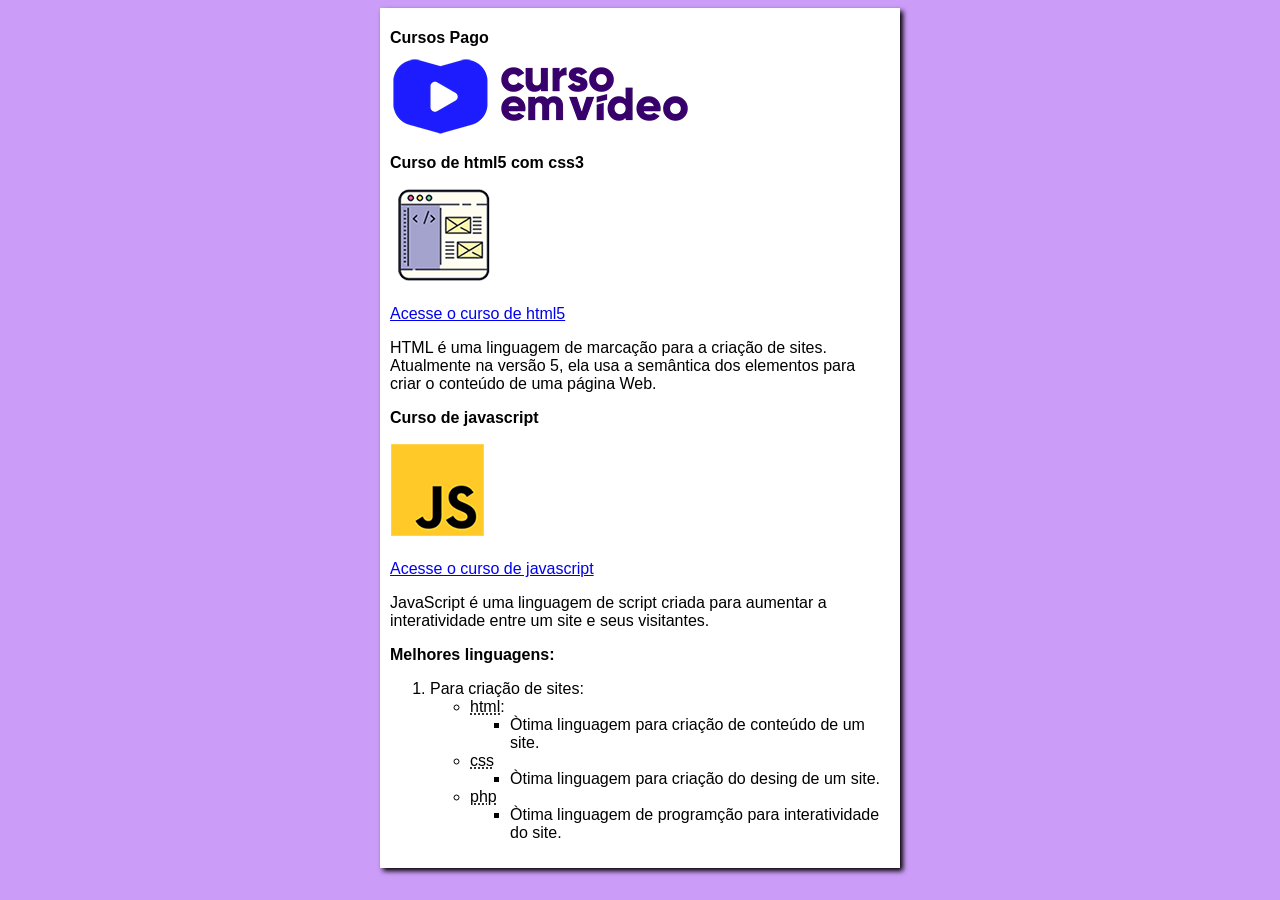
==== index.html @ b80bb9f1 "Update index.html" ====
<!DOCTYPE html>
<html lang="pt-br">

<head>
    <meta charset="UTF-8">
    <meta http-equiv="X-UA-Compatible" content="IE=edge">
    <meta name="viewport" content="width=device-width, initial-scale=1.0">
    <title>Curso em video</title>
    <Link rel="stylesheet" href="estilos/style.css">
    <link rel="shortcut icon" href="Imagens/android-icon-36x36.png" type="image/x-icon">
</head>

<body>
    <main>

        <h1>Cursos Pago</h1>
        <img src="Imagens/curso-em-video-cor.png" alt="Curso em video">
        <article>
            <h2>Curso de html5 com css3</h2>
            <img class="lado" src="Imagens/curso-html-css.png" alt="Criei configurações visuais">
            <a href="Curso de html.html">
                <p>Acesse o curso de html5</p>
            </a>
            <p>HTML é uma linguagem de marcação para a criação de sites. Atualmente na versão 5, ela usa a semântica dos elementos para criar o conteúdo de uma página Web.</p>
            <article>
                <h2>Curso de javascript</h2>
                <img class="lado" src="Imagens/curso-javascript.png" alt="Curso de Javascript">
                <a href="curso javascript .html">
                    <p>Acesse o curso de javascript</p>
                </a>
                <p>JavaScript é uma linguagem de script criada para aumentar a interatividade entre um site e seus visitantes.</p>
            </article>
        </article>
        <article>
            <h2>Melhores linguagens:</h2>
            <ol>
                <li>Para criação de sites:</li>
                <ul type="circle">
                    <li><abbr title="Hyper Test Markup Language">html</abbr>:</li>
                </ul>
                <ol>
                    <ul type="Square">
                        <li>Òtima linguagem para criação de conteúdo de um site.</li>
                    </ul>
                </ol>
                <ul type="circle">
                    <li><abbr title="Cascading Style Sheets">css</abbr></li>
                </ul>
                <ol>
                    <ul type="Square">
                        <li>Òtima linguagem para criação do desing de um site.</li>
                    </ul>
                </ol>
                <ul type="circle">
                    <li><abbr title="Hypertext Preprocessor">php</abbr></li>
                </ul>
                <ol>
                    <ul type="square">
                        <li>Òtima linguagem de programção para interatividade do site.</li>
                    </ul>
                </ol>
                </ul>
            </ol>
        </article>
    </main>
</body>

</html>
---- estilos/style.css ----
* {
    font-family: Arial, Helvetica, sans-serif;
    font-size: 16px;
}

body {
    background-color: rgb(204, 157, 248);
}

main {
    background-color: white;
    width: 500px;
    margin: auto;
    padding: 10px;
    box-shadow: 3px 3px 5px rgba(0, 0, 0.473);
}
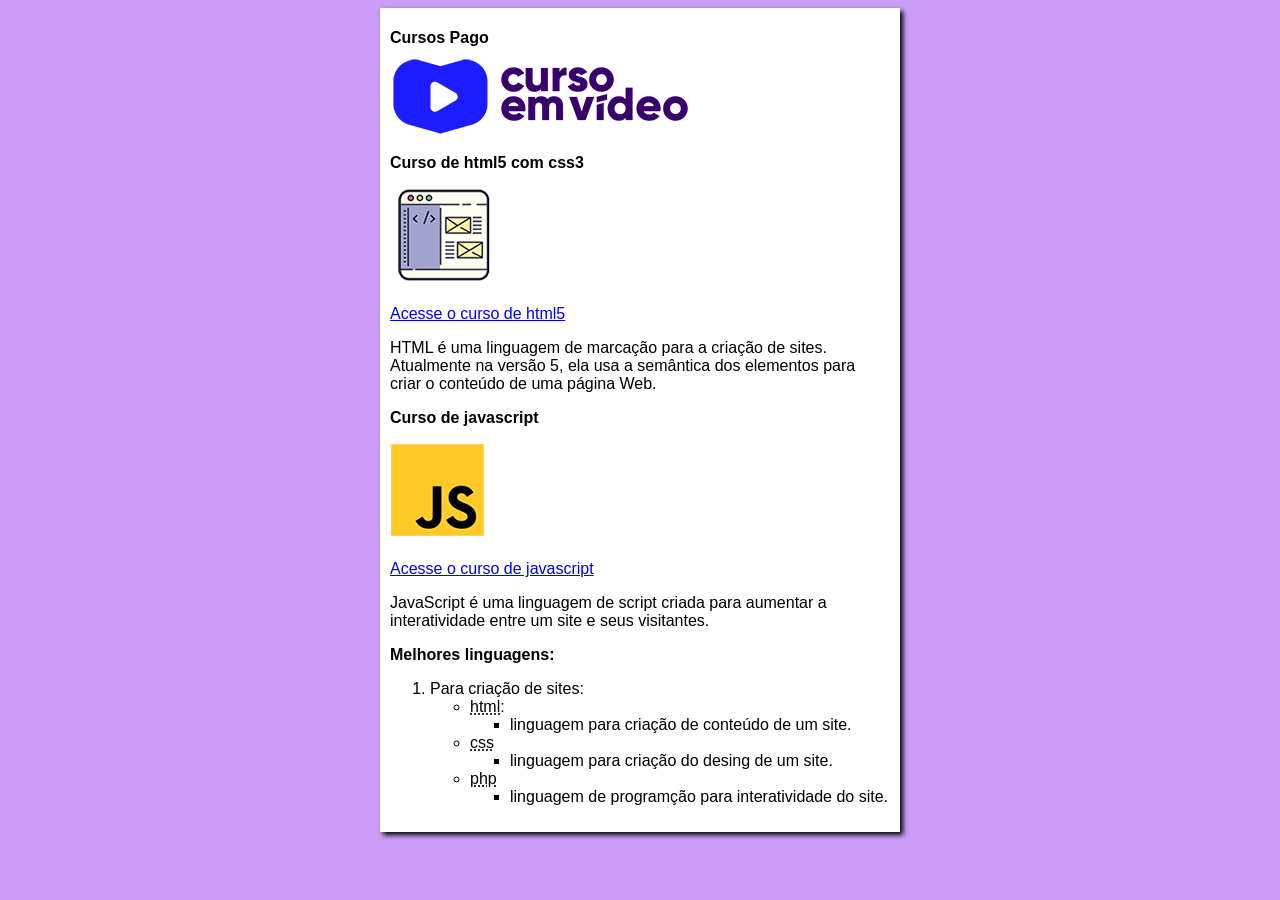
==== commit 4c68b14f: "Update index.html" ====
--- a/index.html
+++ b/index.html
@@ -40,7 +40,7 @@
                 </ul>
                 <ol>
                     <ul type="Square">
-                        <li>Òtima linguagem para criação de conteúdo de um site.</li>
+                        <li>linguagem para criação de conteúdo de um site.</li>
                     </ul>
                 </ol>
                 <ul type="circle">
@@ -48,7 +48,7 @@
                 </ul>
                 <ol>
                     <ul type="Square">
-                        <li>Òtima linguagem para criação do desing de um site.</li>
+                        <li>linguagem para criação do desing de um site.</li>
                     </ul>
                 </ol>
                 <ul type="circle">
@@ -56,7 +56,7 @@
                 </ul>
                 <ol>
                     <ul type="square">
-                        <li>Òtima linguagem de programção para interatividade do site.</li>
+                        <li>linguagem de programção para interatividade do site.</li>
                     </ul>
                 </ol>
                 </ul>
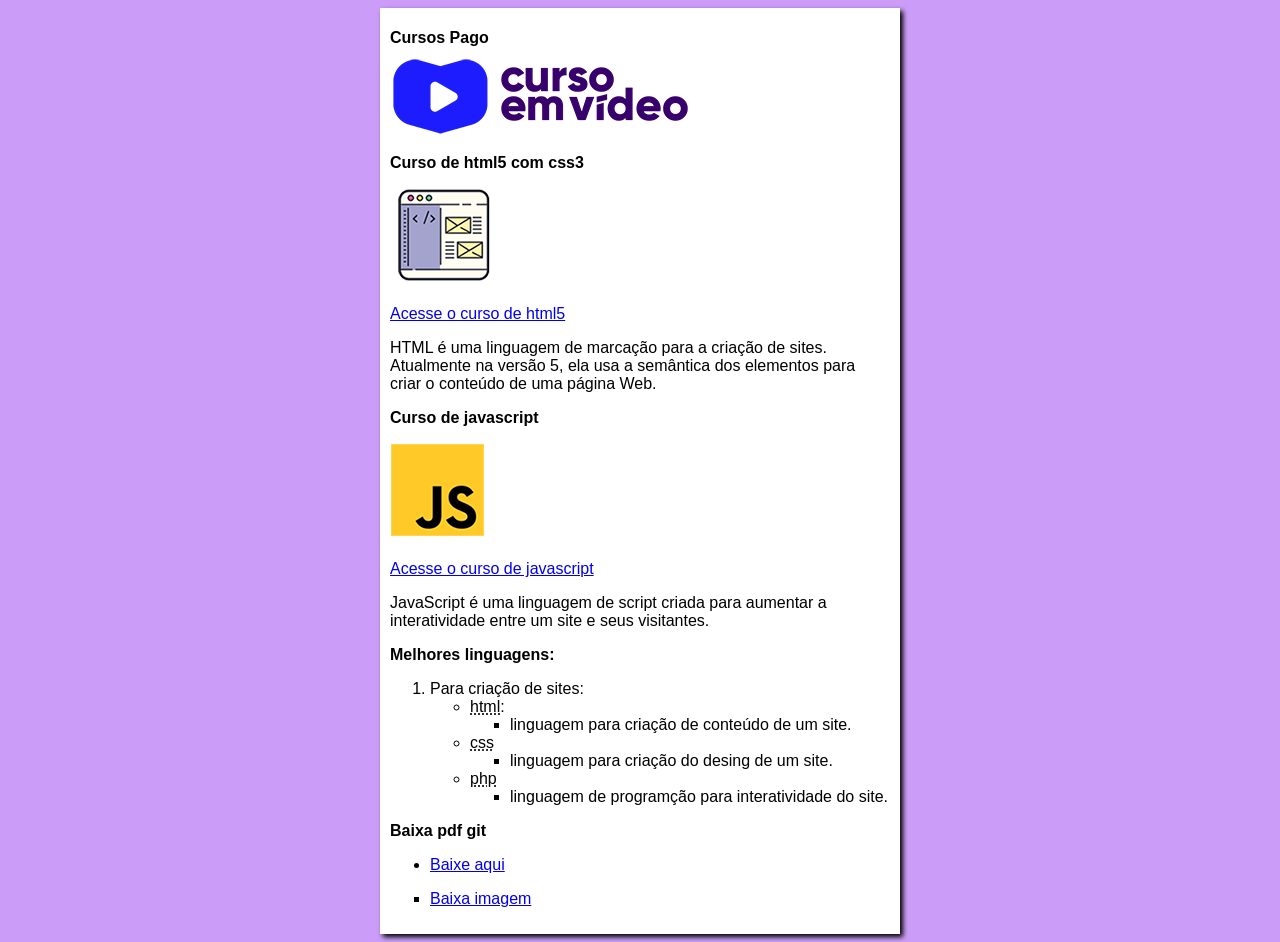
==== commit cd9f0328: "update" ====
--- a/index.html
+++ b/index.html
@@ -18,7 +18,7 @@
         <article>
             <h2>Curso de html5 com css3</h2>
             <img class="lado" src="Imagens/curso-html-css.png" alt="Criei configurações visuais">
-            <a href="Curso de html.html">
+            <a href="Curso de html.html" target="_self" ral="external">
                 <p>Acesse o curso de html5</p>
             </a>
             <p>HTML é uma linguagem de marcação para a criação de sites. Atualmente na versão 5, ela usa a semântica dos elementos para criar o conteúdo de uma página Web.</p>
@@ -62,6 +62,19 @@
                 </ul>
             </ol>
         </article>
+        <h2>Baixa pdf git</h2>
+
+        <ul type="Circlo">
+            <li><a href="Imagens/18 - Aprendendo Git e GitHub.pdf" download="Imagens/18 - Aprendendo Git e GitHub.pdf" type="applicaton/pdf">Baixe aqui</a></li>
+        </ul>
+        <ul type="square">
+            <li>
+                <a href="Imagens/curso-em-video-pb.png" download="Imagens/curso-em-video-pb.png" type="	image/png">Baixa imagem</a>
+
+            </li>
+        </ul>
+
+        </p>
     </main>
 </body>
 
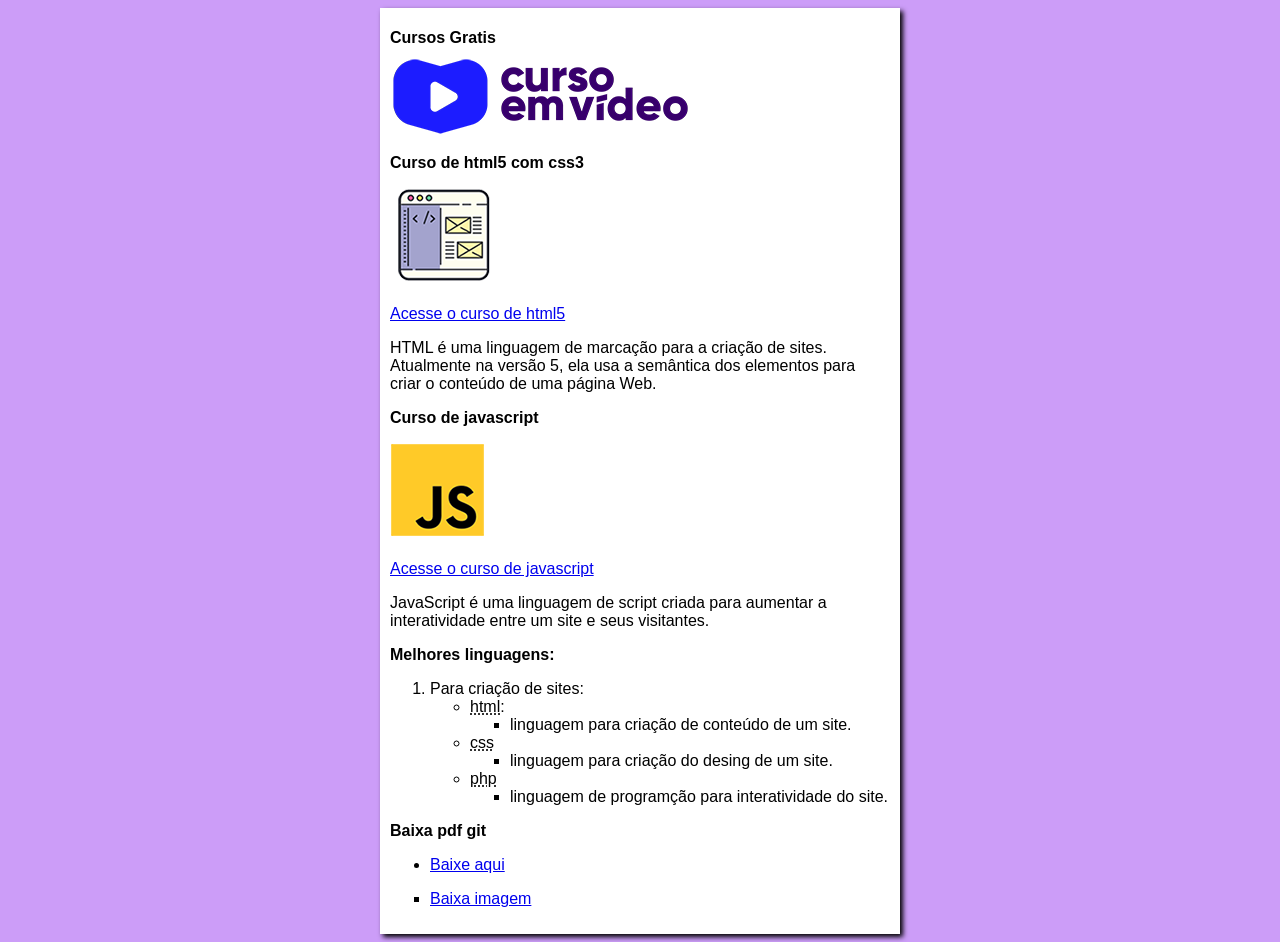
==== commit 4fcb68ea: "Troca de nomes" ====
--- a/index.html
+++ b/index.html
@@ -13,7 +13,7 @@
 <body>
     <main>
 
-        <h1>Cursos Pago</h1>
+        <h1>Cursos Gratis</h1>
         <img src="Imagens/curso-em-video-cor.png" alt="Curso em video">
         <article>
             <h2>Curso de html5 com css3</h2>
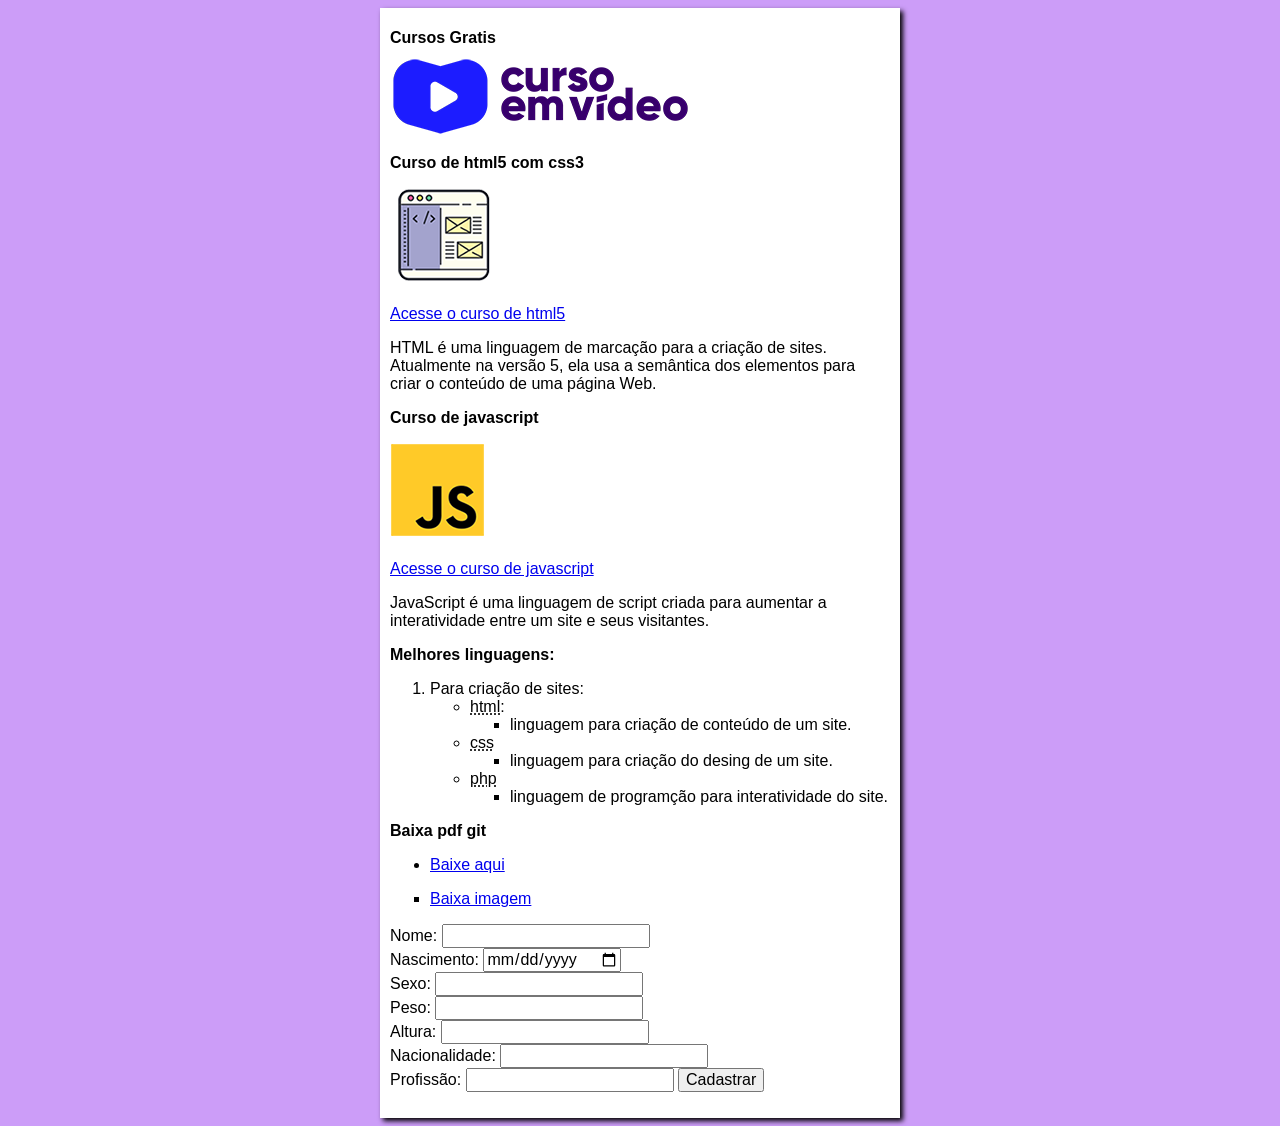
==== commit fbe17c70: "Inserindo banco" ====
--- a/index.html
+++ b/index.html
@@ -11,6 +11,7 @@
 </head>
 
 <body>
+
     <main>
 
         <h1>Cursos Gratis</h1>
@@ -75,7 +76,33 @@
         </ul>
 
         </p>
+        <p>
+        <form action="cadastro.php" method="post">
+            <label for="">Nome: </label>
+            <input type="text" name="nome">
+            <br>
+            <label for="">Nascimento: </label>
+            <input type="date" name="nascimento">
+            <br>
+            <label for="">Sexo: </label>
+            <input type="text" name="sexo">
+            <br>
+            <label for="">Peso: </label>
+            <input name="peso" type="decimal">
+            <br>
+            <label for="">Altura: </label>
+            <input type="decimal" name="altura">
+            <br>
+            <label for="">Nacionalidade: </label>
+            <input type="text" name="nacionalidade">
+            <br>
+            <label for="">Profissão: </label>
+            <input type="text" name="profissão">
+            <button>Cadastrar</button>
+        </form></p>
+
     </main>
+
 </body>
 
 </html>
